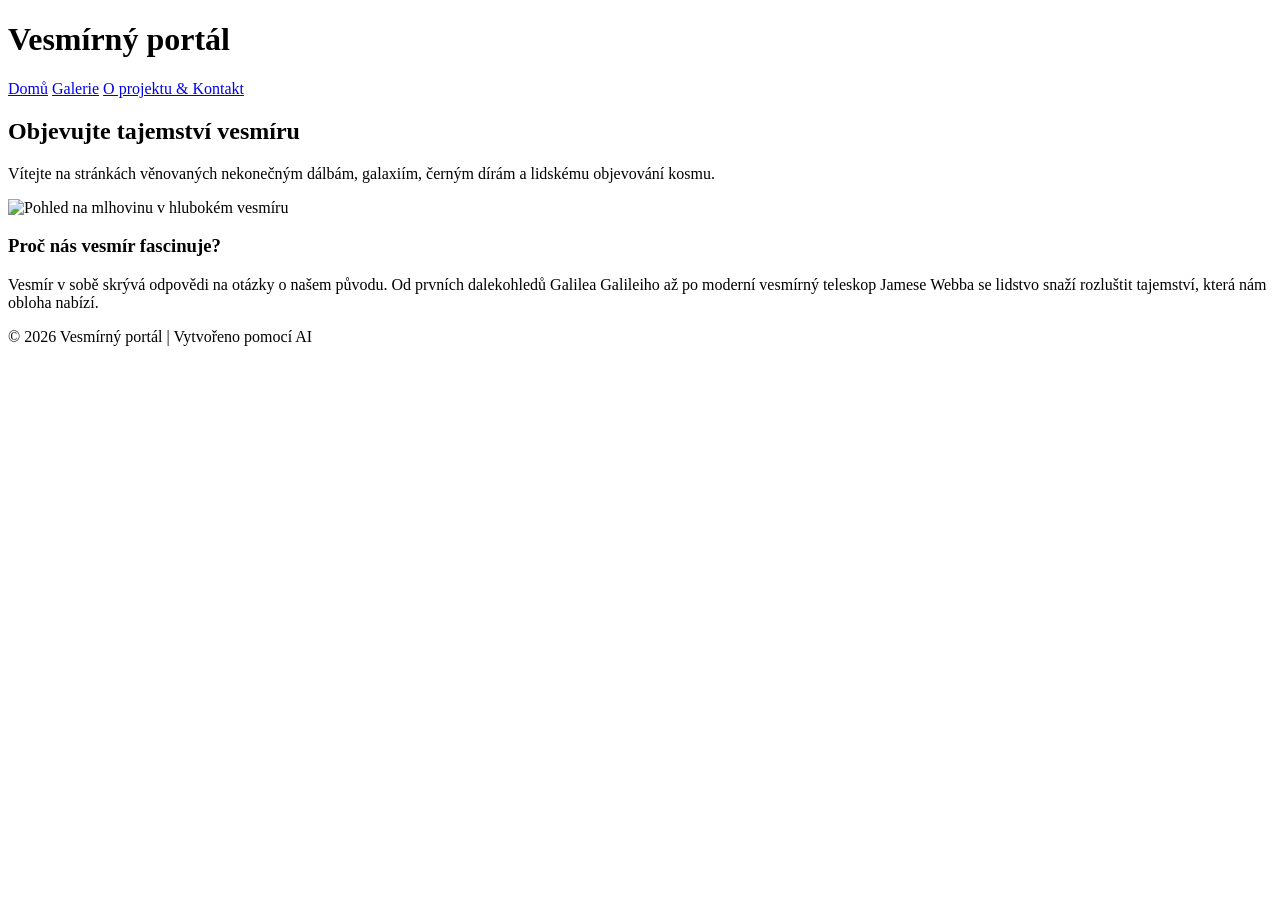
==== index.html @ 28cd3a57 "Rename Untitled-1.html to index.html" ====
<!DOCTYPE html>
<html lang="cs">
<head>
    <meta charset="UTF-8">
    <meta name="viewport" content="width=device-width, initial-scale=1.0">
    <title>Vesmírný portál - Domů</title>
    <link rel="stylesheet" href="style.css">
</head>
<body>
    <header>
        <h1>Vesmírný portál</h1>
        <nav>
            <a href="index.html" class="active">Domů</a>
            <a href="galerie.html">Galerie</a>
            <a href="kontakt.html">O projektu & Kontakt</a>
        </nav>
    </header>

    <main>
        <section class="hero">
            <h2>Objevujte tajemství vesmíru</h2>
            <p>Vítejte na stránkách věnovaných nekonečným dálbám, galaxiím, černým dírám a lidskému objevování kosmu.</p>
            <img src="vesmir-uvod.jpg" alt="Pohled na mlhovinu v hlubokém vesmíru">
        </section>

        <section class="content">
            <h3>Proč nás vesmír fascinuje?</h3>
            <p>Vesmír v sobě skrývá odpovědi na otázky o našem původu. Od prvních dalekohledů Galilea Galileiho až po moderní vesmírný teleskop Jamese Webba se lidstvo snaží rozluštit tajemství, která nám obloha nabízí.</p>
        </section>
    </main>

    <footer>
        <p>&copy; 2026 Vesmírný portál | Vytvořeno pomocí AI</p>
    </footer>
</body>
</html>
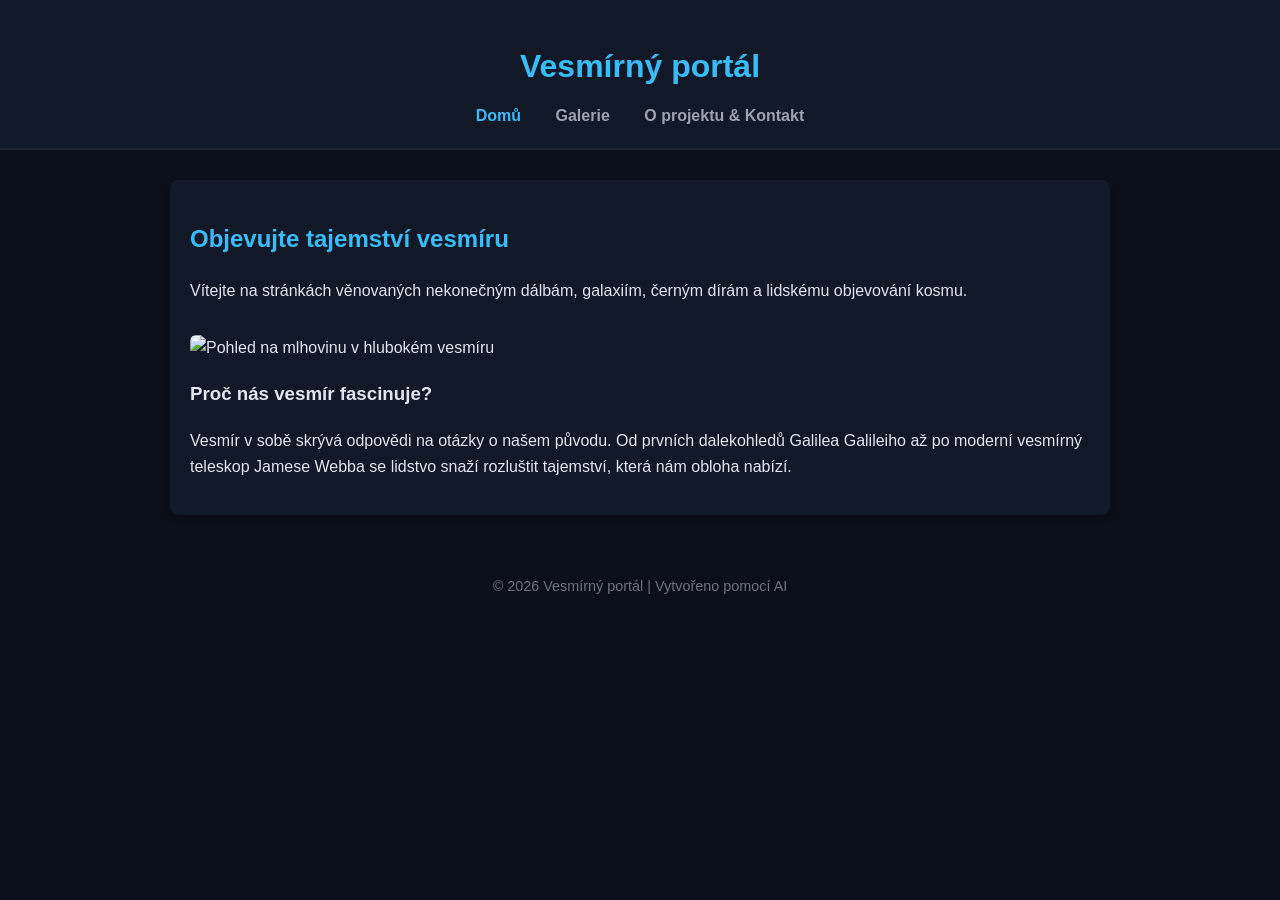
==== commit d89eb4ae: "Change image in hero section to new file Updated image source in the hero section." ====
--- a/index.html
+++ b/index.html
@@ -20,7 +20,7 @@
         <section class="hero">
             <h2>Objevujte tajemství vesmíru</h2>
             <p>Vítejte na stránkách věnovaných nekonečným dálbám, galaxiím, černým dírám a lidskému objevování kosmu.</p>
-            <img src="vesmir-uvod.jpg" alt="Pohled na mlhovinu v hlubokém vesmíru">
+            <img src="mlhovinavesmir.webp" alt="Pohled na mlhovinu v hlubokém vesmíru">
         </section>
 
         <section class="content">
--- a/style.css
+++ b/style.css
@@ -0,0 +1,86 @@
+body {
+    font-family: 'Segoe UI', Tahoma, Geneva, Verdana, sans-serif;
+    background-color: #0b0f19;
+    color: #e0e6ed;
+    margin: 0;
+    padding: 0;
+    line-height: 1.6;
+}
+
+header {
+    background-color: #111827;
+    padding: 20px;
+    text-align: center;
+    border-bottom: 2px solid #1f2937;
+}
+
+header h1 {
+    color: #38bdf8;
+    margin-bottom: 10px;
+}
+
+nav a {
+    color: #9ca3af;
+    text-decoration: none;
+    margin: 0 15px;
+    font-weight: bold;
+    transition: color 0.3s;
+}
+
+nav a:hover, nav a.active {
+    color: #38bdf8;
+}
+
+main {
+    max-width: 900px;
+    margin: 30px auto;
+    padding: 20px;
+    background-color: #111827;
+    border-radius: 8px;
+    box-shadow: 0 4px 6px rgba(0, 0, 0, 0.3);
+}
+
+h2 {
+    color: #38bdf8;
+}
+
+img {
+    max-width: 100%;
+    height: auto;
+    border-radius: 6px;
+    margin-top: 15px;
+}
+
+.gallery-grid {
+    display: flex;
+    gap: 20px;
+    flex-wrap: wrap;
+    justify-content: space-around;
+}
+
+.gallery-item {
+    background-color: #1f2937;
+    padding: 15px;
+    border-radius: 6px;
+    width: 40%;
+    text-align: center;
+}
+
+footer {
+    text-align: center;
+    padding: 15px;
+    color: #6b7280;
+    font-size: 0.9em;
+}
+
+ul {
+    padding-left: 20px;
+}
+
+li {
+    margin-bottom: 8px;
+}
+
+a {
+    color: #38bdf8;
+}
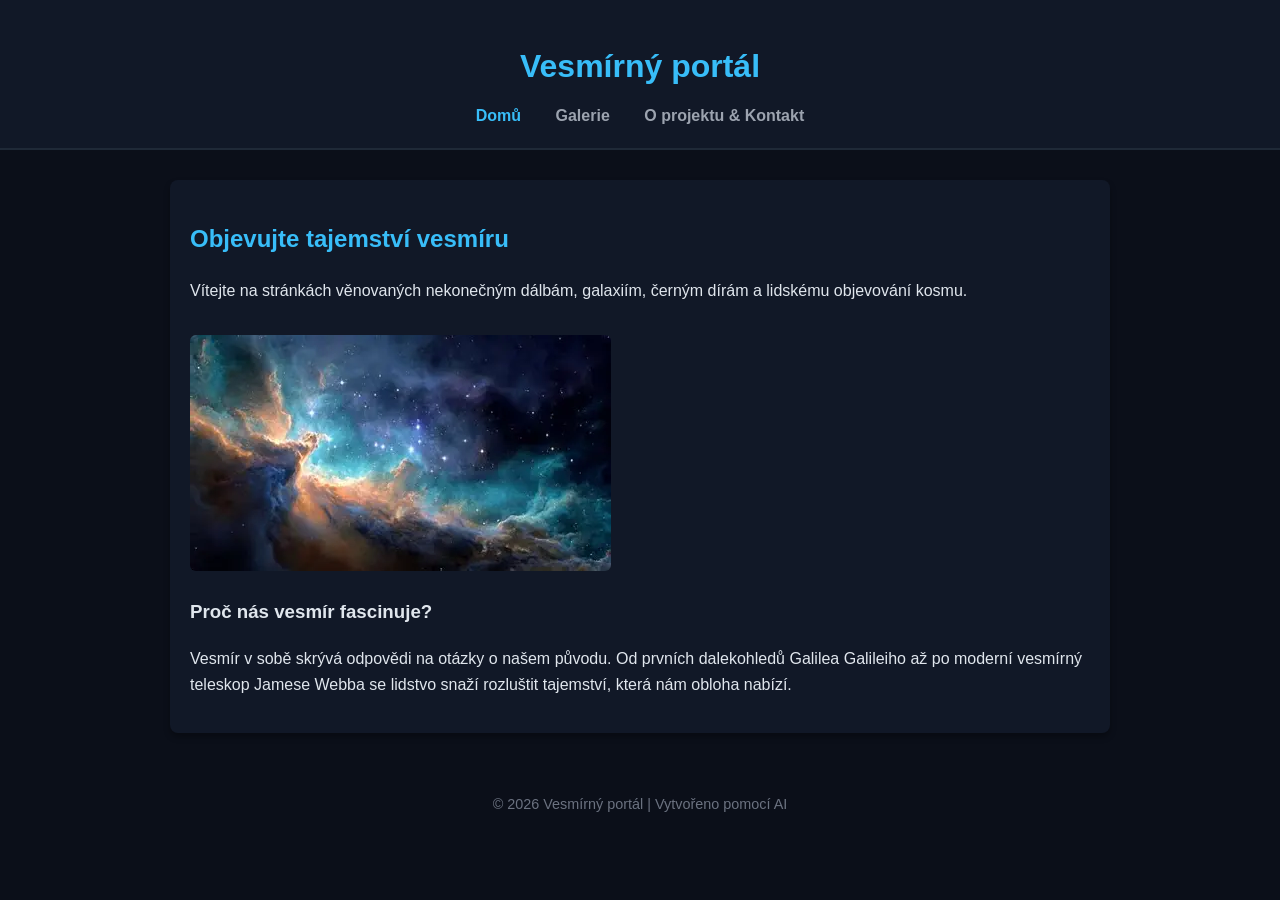
==== commit 3a711397: "Fix image source path in index.html Updated image source path for the hero section." ====
--- a/index.html
+++ b/index.html
@@ -20,7 +20,7 @@
         <section class="hero">
             <h2>Objevujte tajemství vesmíru</h2>
             <p>Vítejte na stránkách věnovaných nekonečným dálbám, galaxiím, černým dírám a lidskému objevování kosmu.</p>
-            <img src="mlhovinavesmir.webp" alt="Pohled na mlhovinu v hlubokém vesmíru">
+            <img src="images/mlhovinavesmir.webp" alt="Pohled na mlhovinu v hlubokém vesmíru">
         </section>
 
         <section class="content">
